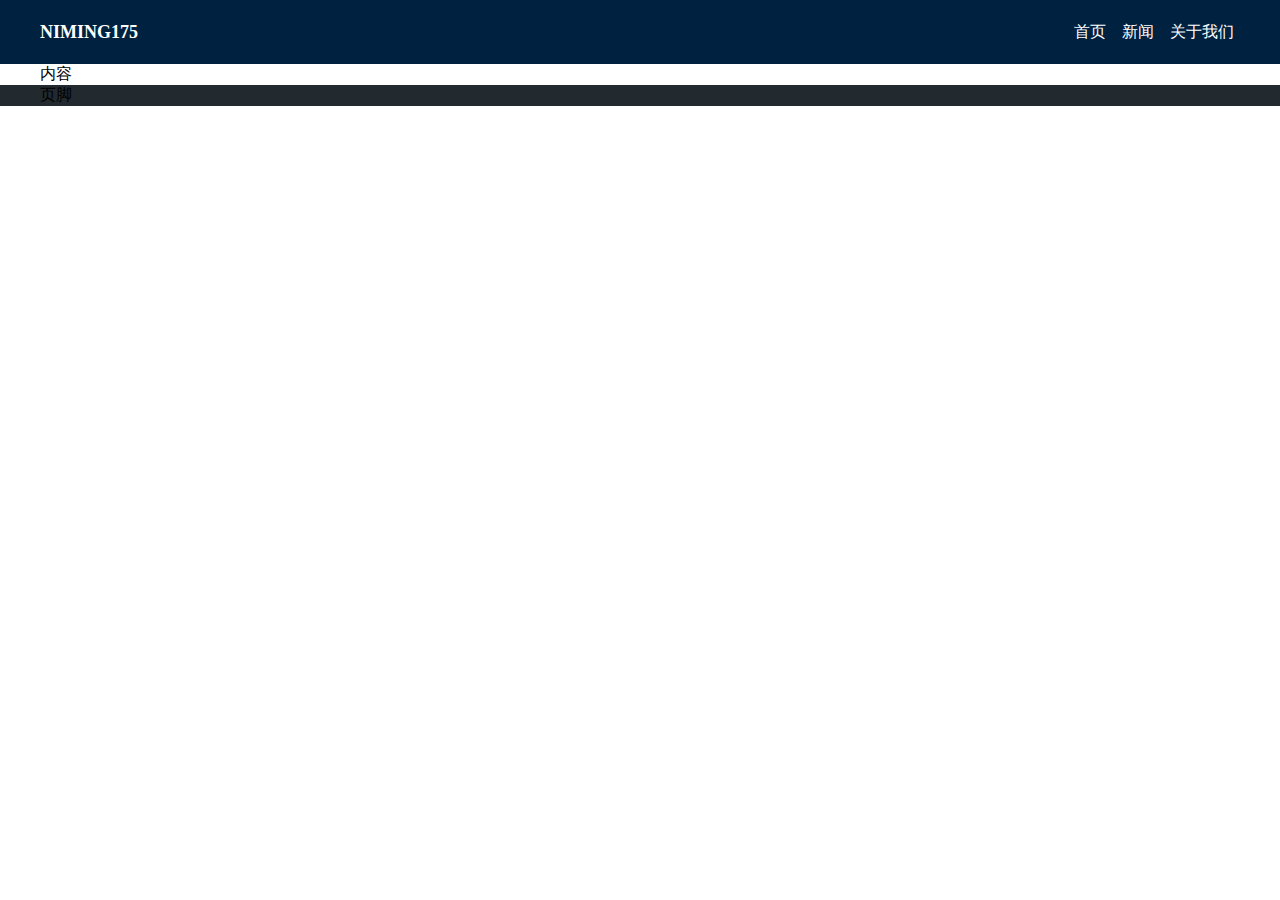
==== index.html @ de17f4c3 "项目提交" ====
<!DOCTYPE html>
<html lang="en">
<head>
  <meta charset="UTF-8">
  <meta name="viewport" content="width=device-width, initial-scale=1.0">
  <meta http-equiv="X-UA-Compatible" content="ie=edge">
  <title>练习页面</title>
  <style>
    @import url('./src/css/style.css');
    /* @import url('./src/css/header.css'); */
  </style>
</head>
<body>
  <div id="header"></div>
  <div id="content" class="content container">
    内容
  </div>
  <div id="footer"></div>
</body>
</html>
<script type="module">
  import { load } from './main.js'
  import { header } from './src/components/header.js'
  import { footer } from './src/components/footer.js'

  // 初始加载
  load();

  // 插入组件
  $('#header').append(header());
  $('#footer').append(footer());

</script>

<style>
.content {
  width: ;
}
</style>
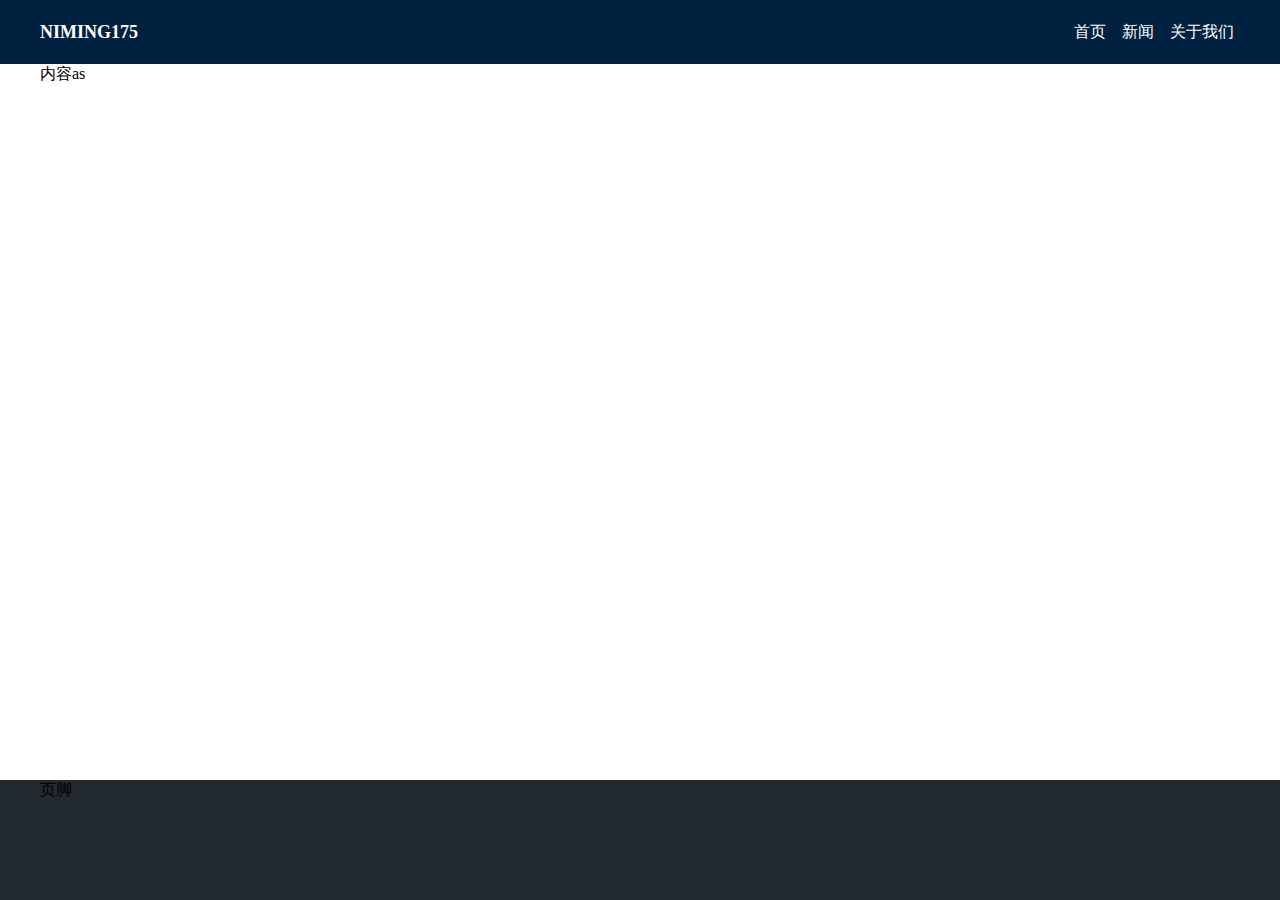
==== commit 90e14f71: "修改路径" ====
--- a/index.html
+++ b/index.html
@@ -13,7 +13,7 @@
 <body>
   <div id="header"></div>
   <div id="content" class="content container">
-    内容
+    内容as
   </div>
   <div id="footer"></div>
 </body>
@@ -34,6 +34,6 @@
 
 <style>
 .content {
-  width: ;
+  min-height: calc(100vh - 64px - 120px);
 }
 </style>